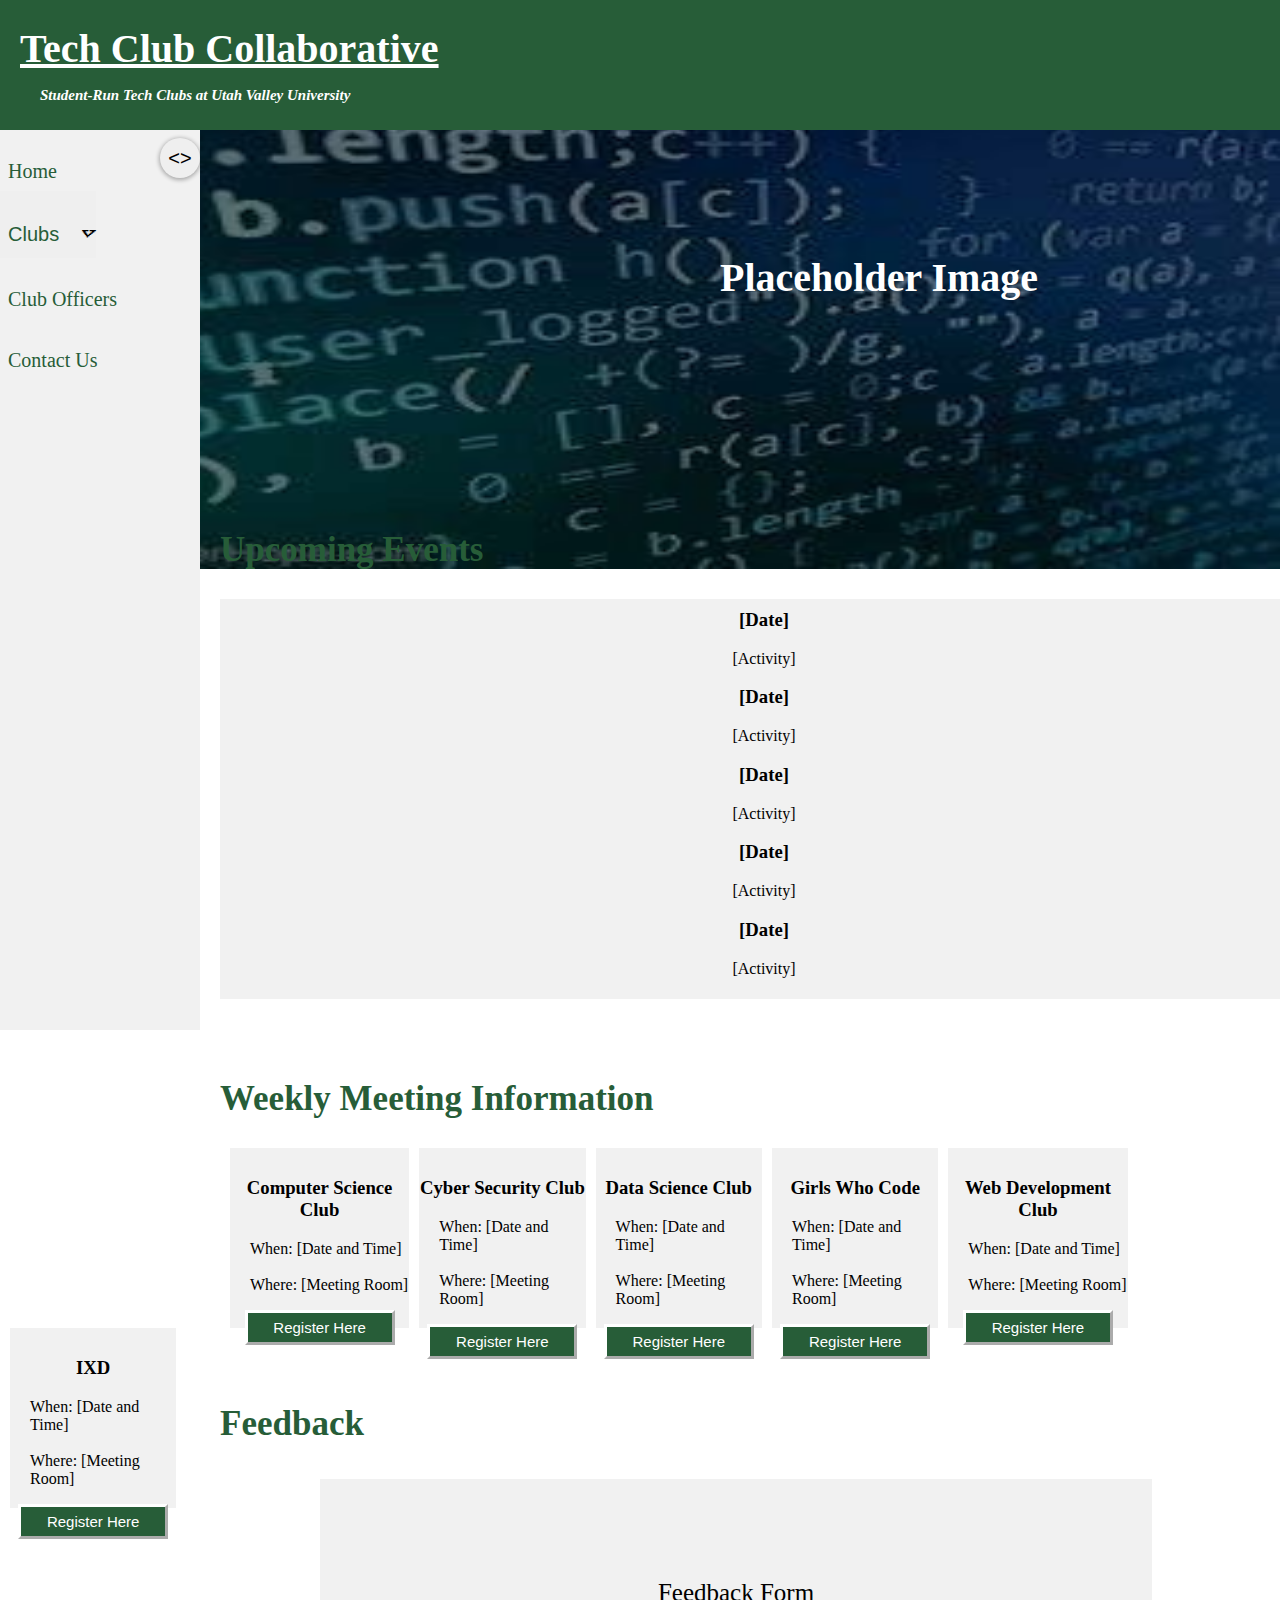
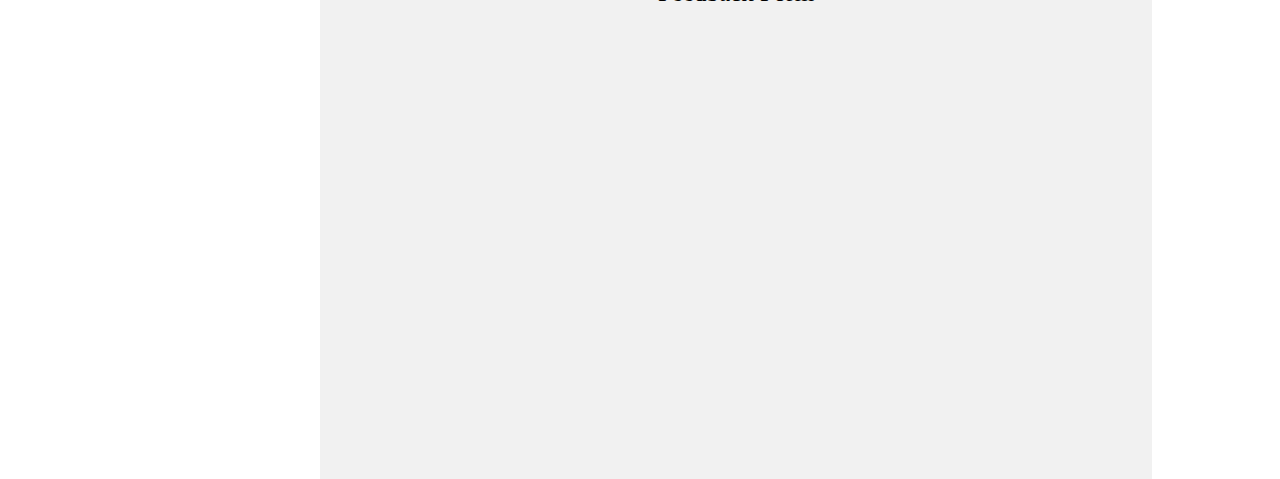
==== index.html @ 403893b6 "Rename Draft2.html to index.html" ====
<!DOCTYPE html>
<link rel="stylesheet" href="Draft2.css">

<title>Tech Club Hub</title>

                                            <!--Create Sidebar Menu-->

<div class="sidebar">
    <button class="open-close"><></button>
    <a href="#home" class="main-content">Home</a>
    <button class="dropdown-btn">Clubs
        <i id ="fa-caret-down">&nbsp;&nbsp;&nbsp;🢗</i>
    </button>
        <div id="dropdown-container" class="main-content">
            <a href="#compsci" style="font-size:15px;padding-left:25px;padding-top:0px;">Computer Science</a>
            <a href="compsec" style="font-size:15px;padding-left:25px;">Cyber Security</a>
            <a href="datasci" style="font-size:15px;padding-left:25px;">Data Science</a>
            <a href="girlcode" style="font-size:15px;padding-left:25px;">Girls Who Code</a>
            <a href="webdev" style="font-size:15px;padding-left:25px;">Web Development</a>
            <a href="ixd" style="font-size:15px;padding-left:25px;">IXD</a>
        </div>
    <a href="#registration" class="main-content">Club Officers</a>
    <a href="#feedback" class="main-content">Contact Us</a>

<!--Create JavaScript to Allow Sidebar Menu to Collapse-->
<script>
const sidebar = document.querySelector('.sidebar');
const mainContent = document.querySelector('.main-content');
document.querySelector('button').onclick = function () {
  sidebar.classList.toggle('sidebar_small');
  mainContent.classList.toggle('main-content_large')
}
</script>

<!--Create JavaScript for Dropdown Button-->

<script>
var dropdown = document.getElementsByClassName("dropdown-btn");
var i;

for (i = 0; i < dropdown.length; i++) {
    dropdown[i].addEventListener("click", function() {
        this.classList.toggle("active");
        var dropdownContent = this.nextElementSibling;
        if (dropdownContent.style.display === "block") {
            dropdownContent.style.display = "none";
        } else {
            dropdownContent.style.display = "block";
        }
      });
}
</script>

                                                    <!-- Header Information-->

</div>
<h1 class="header"><u>Tech Club Collaborative</u><p class="subheader"><i>Student-Run Tech Clubs at Utah Valley University</i></p>
<img class="hero-img" src="hero_img.jpg">

                                                        <!-- Main Body -->


<!-- Hero Image -->

<body><p style="margin-top:150px;margin-left:700px;">Placeholder Image</p>

<!-- First Section -->

<h2 id="up-events">Upcoming Events</h2>
<div class="list-box"><h3 style="padding-top:10px;">[Date]</h3><p>[Activity]<br><h3>[Date]</h3>[Activity]</p><h3>[Date]</h3>[Activity]</p><h3>[Date]</h3>[Activity]</p><h3>[Date]</h3>[Activity]</p></div>

<!-- Second Section -->

<h2 id="schedule">Weekly Meeting Information</h2>
<div id= "leftbox" class="schedule-box"><h3 style="padding-top:10px;">Computer Science Club</h3><p style="text-align:left;padding-left:20px;">When: [Date and Time]<br><br>Where: [Meeting Room]</p><button class="register-btn">Register Here</button></div>
<div id="left-middle" class="schedule-box"><h3 style="padding-top:10px;">Cyber Security Club</h3><p style="text-align:left;padding-left:20px;">When: [Date and Time]<br><br>Where: [Meeting Room]</p><button class="register-btn">Register Here</button></div>
<div id="middle" class="schedule-box"><h3 style="padding-top:10px;">Data Science Club</h3><p style="text-align:left;padding-left:20px;">When: [Date and Time]<br><br>Where: [Meeting Room]</p><button class="register-btn">Register Here</button></div>
<div id="right-middle" class="schedule-box"><h3 style="padding-top:10px;">Girls Who Code</h3><p style="text-align:left;padding-left:20px;">When: [Date and Time]<br><br>Where: [Meeting Room]</p><button class="register-btn">Register Here</button></div>
<div id= "rightbox" class="schedule-box"><h3 style="padding-top:10px;">Web Development Club</h3><p style="text-align:left;padding-left:20px;">When: [Date and Time]<br><br>Where: [Meeting Room]</p><button class="register-btn">Register Here</button></div>
<div id = "right-most" class="schedule-box"><h3 style="padding-top:10px;">IXD</h3><p style="text-align:left;padding-left:20px;">When: [Date and Time]<br><br>Where: [Meeting Room]</p><button class="register-btn">Register Here</button></div>

<!-- Third Section -->

<h3 class="feedback-lbl">Feedback</h3>
<div class="feedback-form"><p style="font-size:25px;text-align:center;padding-top:100px;">Feedback Form</p></div>



</body>
</html>
---- Draft2.css ----
/* Create classes for Sidebar Menu */

.sidebar {
    margin-top: 130px;
    padding: 0;
    width: 200px;
    background-color: #f1f1f1;
    position: fixed;
    height: 100%;
    overflow: auto;
}

.sidebar a {
    text-decoration: none;
    padding: 30px 0px 8px 8px;
    font-size: 20px;
    color: #275D38;
    display: block;
}

.open-close {
    position: absolute;
    border: none;
    height: 40px;
    width: 40px;
    border-radius: 100%;
    box-shadow: 0px 1px 4px 1px rgba(0 ,0, 0, .3);
    left: 100%;
    top: 0.5rem;
    transform: translateX(-100%);
    cursor: pointer;
    font-size: 20px;
}

.main-content {
    text-decoration: none;
    padding: 30px 0px 8px 8px;
    font-size: 20px;
    color: #275D38;
    display: block;
    transition: 0.5s ease;
}

.dropdown-btn {
    font-size: 20px;
    padding: 32px 0px 8px 8px;
    color: #275D38;
    border: none;
    outline: none;
    cursor: pointer;
}

#dropdown-container {
    display: none;
    background-color: white;
    padding-left: 8px;
    width: 100%;
}

#fa-caret-down {
    float: right;
    padding-top: 4px;
    color: black;
    height: 100%;
}

.sidebar_small {
    width: 3%;
}

.main-content_large {
    width: 90%;
}


/* Create Classes for Hero Image and Header */

.header {
    margin-left: 0px;
    margin-top: 0px;
    font-size: 40px;
    color: white;
    background-color: #275D38;
    padding-left: 20px;
    padding-top: 25px;
    height: 105px;
}

.subheader {
    margin-left: 20px;
    font-size: 15px;
}
.hero-img {
    width: 98.5%;
    height: 50%;
    z-index: -5;
    position: absolute;
    margin: 0px;
}

/* Create Classes for Main Content */

body {
    margin: 0px;
    padding: 0px;
}

#up-events {
    margin-top:400px;
    color:#275D38;
    margin-left: 220px;
    font-size: 35px;
}

.list-box {
    width: 85%;
    height: 400px;
    margin-left: 220px;
    background-color: #f1f1f1;
    text-align: center;
}

#schedule {
    margin-left: 220px;
    font-size: 35px;
    color: #275D38;
    margin-top: 80px;
}

.schedule-box {
    width: 22%;
    height: 180px;
    background-color: #f1f1f1;
    text-align: center;
    margin-left: 250px;
}

.register-btn {
    width: 150px;
    height: 35px;
    background-color:#275D38;
    color: white;
    font-size: 15px;
    border-color: white;
    border-width: 3px;
}

#leftbox{
    float: left;
    width: 14%;
    margin-left: 230px;
}

#left-middle {
    float: left;
    width: 13%;
    margin-left: 10px;
}

#middle {
    float: left;
    width: 13%;
    margin-left: 10px;
}

#right-middle {
    float:left;
    width: 13%;
    margin-left: 10px;
}

#rightbox {
    float: left;
    width: 14%;
    margin-left: 10px;
}

#right-most {
    float: left;
    width: 13%;
    margin-left: 10px;
}

.feedback-lbl {
    font-size: 35px;
    color:#275D38;
    margin-left: 220px;
    padding-top: 250px;
}

.feedback-form {
    width: 65%;
    height: 600px;
    margin-left: 320px;
    background-color: #f1f1f1;
    text-align: center;
}
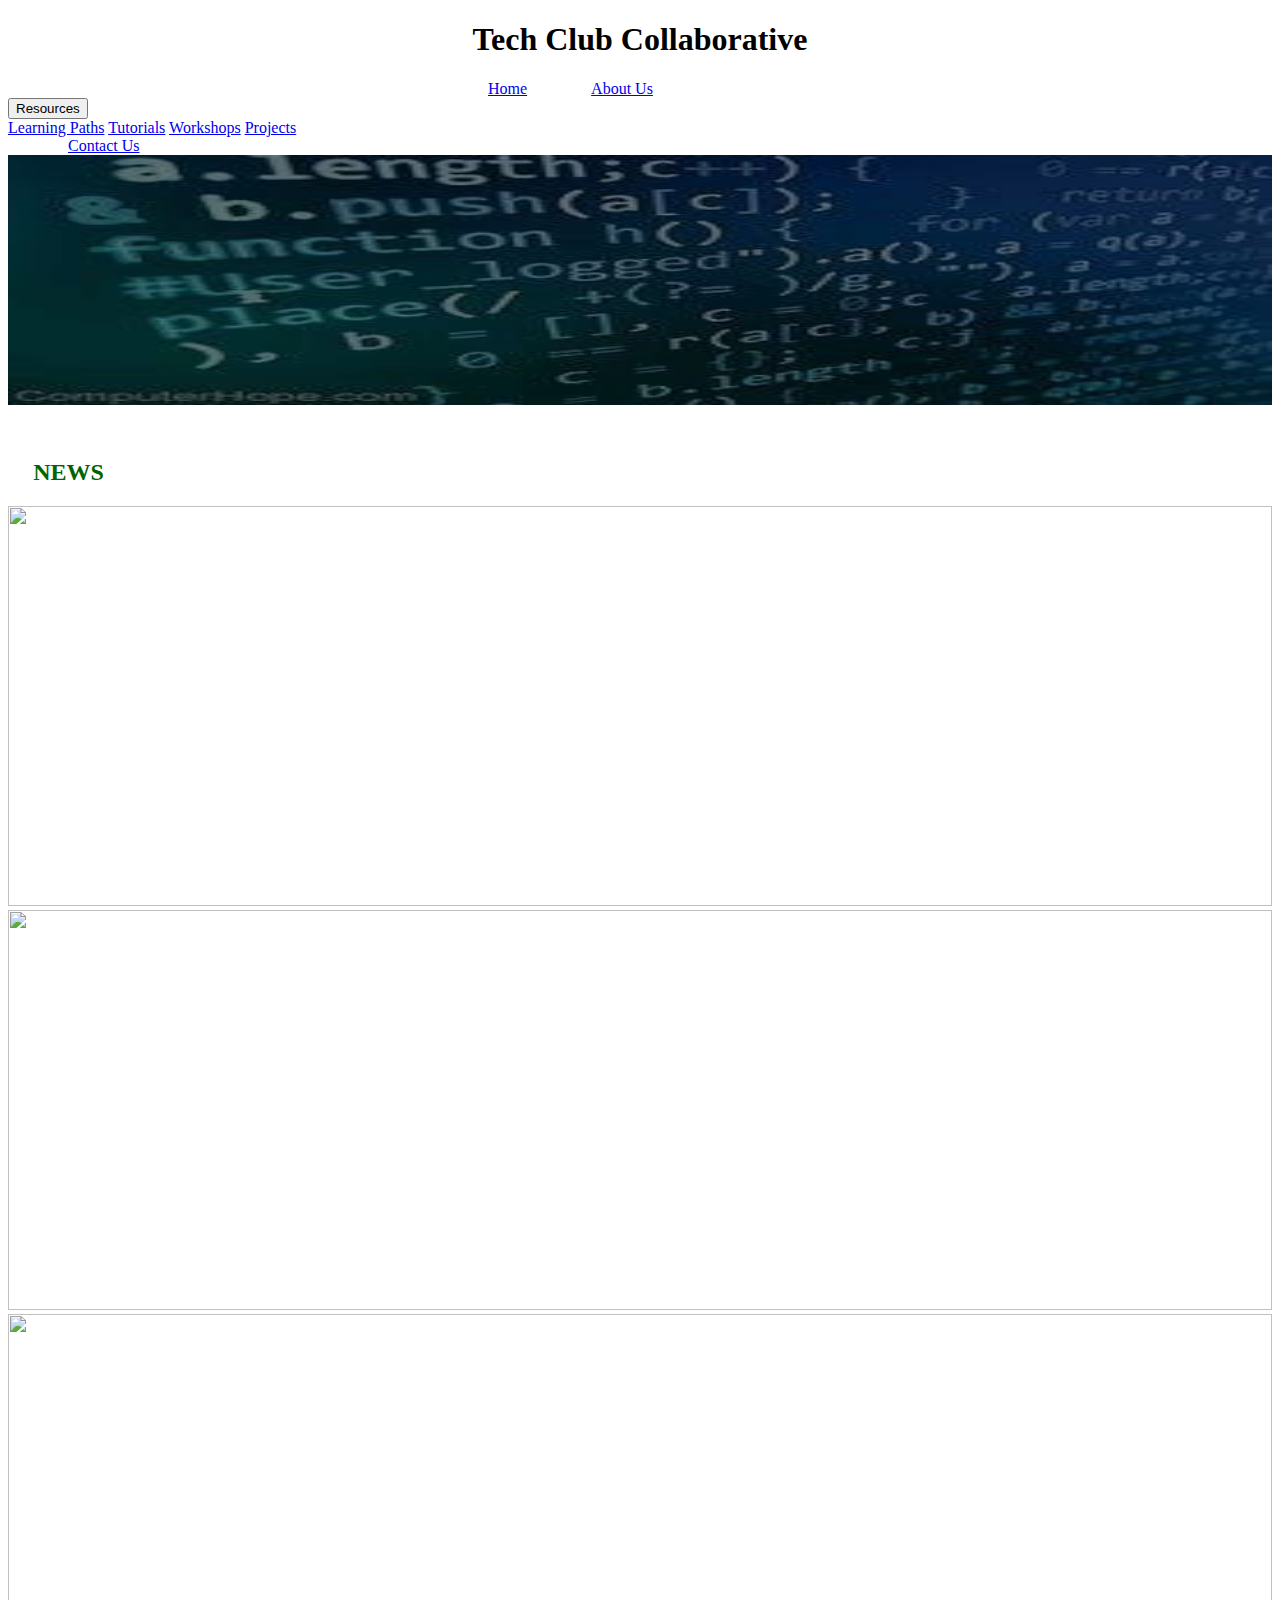
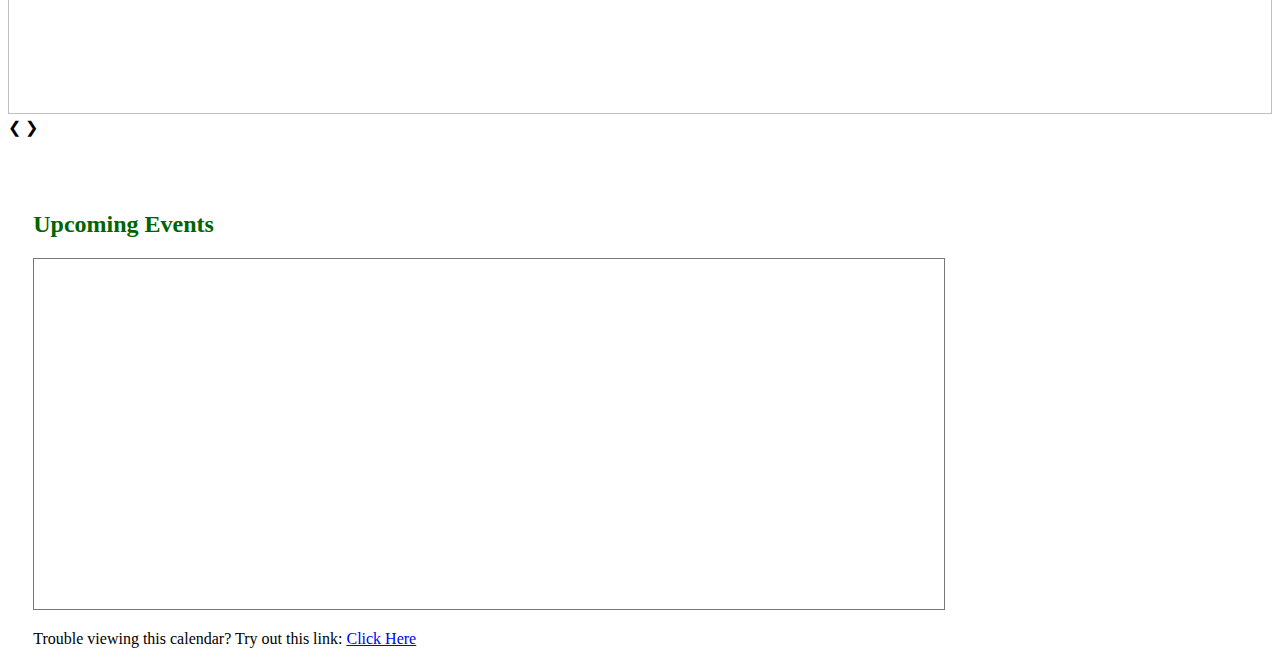
==== commit 533ff797: "Update index.html" ====
--- a/index.html
+++ b/index.html
@@ -1,90 +1,63 @@
 <!DOCTYPE html>
-<link rel="stylesheet" href="Draft2.css">
 
-<title>Tech Club Hub</title>
+<link rel="stylesheet" href="collaborative.css">
+<title>Tech Club Collaborative: Home</title>
 
-                                            <!--Create Sidebar Menu-->
+<header style="width:100%;z-index:2;">
+    <h1 style="text-align:center;">Tech Club Collaborative</h1>
+    <div class="navbar">
+        <a href="index.html" style="margin-left:480px;">Home</a>
+        <a href="About.html" style="margin-left:60px;">About Us</a>
+        <div class="dropdown">
+          <button class="dropbtn">Resources
+            <i class="fa fa-caret-down"></i>
+          </button>
+          <div class="dropdown-content">
+            <a href="LearningPath.html">Learning Paths</a>
+            <a href="Tutorials.html">Tutorials</a>
+            <a href="Workshops.html">Workshops</a>
+            <a href="Projects.html">Projects</a>
+          </div>
+        </div>
+        <a href="Contact.html" style="margin-left:60px;">Contact Us</a>
+      </div>
+  </header>
+  <div class="container">
+    <img style="width:100%;padding-top:0px;margin-top:0px;height:250px;z-index:-1;position:relative;filter: brightness(100%);" src="/hero_img.jpg" alt="Snow" style="width:100%;">
+  </div>
+  <h2 style="text-align:left;color:darkgreen;padding-left:2%;margin-top:4%;" id="upcomingevents">NEWS</h2>
+  <!-- Slideshow container -->
+<div class="slideshow-container">
 
-<div class="sidebar">
-    <button class="open-close"><></button>
-    <a href="#home" class="main-content">Home</a>
-    <button class="dropdown-btn">Clubs
-        <i id ="fa-caret-down">&nbsp;&nbsp;&nbsp;🢗</i>
-    </button>
-        <div id="dropdown-container" class="main-content">
-            <a href="#compsci" style="font-size:15px;padding-left:25px;padding-top:0px;">Computer Science</a>
-            <a href="compsec" style="font-size:15px;padding-left:25px;">Cyber Security</a>
-            <a href="datasci" style="font-size:15px;padding-left:25px;">Data Science</a>
-            <a href="girlcode" style="font-size:15px;padding-left:25px;">Girls Who Code</a>
-            <a href="webdev" style="font-size:15px;padding-left:25px;">Web Development</a>
-            <a href="ixd" style="font-size:15px;padding-left:25px;">IXD</a>
-        </div>
-    <a href="#registration" class="main-content">Club Officers</a>
-    <a href="#feedback" class="main-content">Contact Us</a>
+  <!-- Full-width images with number and caption text -->
+  <div class="mySlides fade">
+   <img src="/Images/placeholder1.jfif" style="width:100%;height:400px;">
+  </div>
 
-<!--Create JavaScript to Allow Sidebar Menu to Collapse-->
-<script>
-const sidebar = document.querySelector('.sidebar');
-const mainContent = document.querySelector('.main-content');
-document.querySelector('button').onclick = function () {
-  sidebar.classList.toggle('sidebar_small');
-  mainContent.classList.toggle('main-content_large')
-}
-</script>
+  <div class="mySlides fade">
+    <img src="/Images/placeholder2.jfif" style="width:100%;height:400px;">
+  </div>
 
-<!--Create JavaScript for Dropdown Button-->
+  <div class="mySlides fade">
+    <img src="/Images/placeholder3.jfif" style="width:100%;height:400px;">
+  </div>
 
-<script>
-var dropdown = document.getElementsByClassName("dropdown-btn");
-var i;
+  <!-- Next and previous buttons -->
+  <a class="prev" onclick="plusSlides(-1)">&#10094;</a>
+  <a class="next" onclick="plusSlides(1)">&#10095;</a>
+</div>
+<br>
 
-for (i = 0; i < dropdown.length; i++) {
-    dropdown[i].addEventListener("click", function() {
-        this.classList.toggle("active");
-        var dropdownContent = this.nextElementSibling;
-        if (dropdownContent.style.display === "block") {
-            dropdownContent.style.display = "none";
-        } else {
-            dropdownContent.style.display = "block";
-        }
-      });
-}
-</script>
-
-                                                    <!-- Header Information-->
-
+<!-- The dots/circles -->
+<div style="text-align:center">
+  <span class="dot" onclick="currentSlide(1)"></span>
+  <span class="dot" onclick="currentSlide(2)"></span>
+  <span class="dot" onclick="currentSlide(3)"></span>
 </div>
-<h1 class="header"><u>Tech Club Collaborative</u><p class="subheader"><i>Student-Run Tech Clubs at Utah Valley University</i></p>
-<img class="hero-img" src="hero_img.jpg">
-
-                                                        <!-- Main Body -->
-
-
-<!-- Hero Image -->
-
-<body><p style="margin-top:150px;margin-left:700px;">Placeholder Image</p>
-
-<!-- First Section -->
-
-<h2 id="up-events">Upcoming Events</h2>
-<div class="list-box"><h3 style="padding-top:10px;">[Date]</h3><p>[Activity]<br><h3>[Date]</h3>[Activity]</p><h3>[Date]</h3>[Activity]</p><h3>[Date]</h3>[Activity]</p><h3>[Date]</h3>[Activity]</p></div>
-
-<!-- Second Section -->
-
-<h2 id="schedule">Weekly Meeting Information</h2>
-<div id= "leftbox" class="schedule-box"><h3 style="padding-top:10px;">Computer Science Club</h3><p style="text-align:left;padding-left:20px;">When: [Date and Time]<br><br>Where: [Meeting Room]</p><button class="register-btn">Register Here</button></div>
-<div id="left-middle" class="schedule-box"><h3 style="padding-top:10px;">Cyber Security Club</h3><p style="text-align:left;padding-left:20px;">When: [Date and Time]<br><br>Where: [Meeting Room]</p><button class="register-btn">Register Here</button></div>
-<div id="middle" class="schedule-box"><h3 style="padding-top:10px;">Data Science Club</h3><p style="text-align:left;padding-left:20px;">When: [Date and Time]<br><br>Where: [Meeting Room]</p><button class="register-btn">Register Here</button></div>
-<div id="right-middle" class="schedule-box"><h3 style="padding-top:10px;">Girls Who Code</h3><p style="text-align:left;padding-left:20px;">When: [Date and Time]<br><br>Where: [Meeting Room]</p><button class="register-btn">Register Here</button></div>
-<div id= "rightbox" class="schedule-box"><h3 style="padding-top:10px;">Web Development Club</h3><p style="text-align:left;padding-left:20px;">When: [Date and Time]<br><br>Where: [Meeting Room]</p><button class="register-btn">Register Here</button></div>
-<div id = "right-most" class="schedule-box"><h3 style="padding-top:10px;">IXD</h3><p style="text-align:left;padding-left:20px;">When: [Date and Time]<br><br>Where: [Meeting Room]</p><button class="register-btn">Register Here</button></div>
-
-<!-- Third Section -->
-
-<h3 class="feedback-lbl">Feedback</h3>
-<div class="feedback-form"><p style="font-size:25px;text-align:center;padding-top:100px;">Feedback Form</p></div>
-
-
-
+  <div style="padding-left:2%;padding-right:8%;"><br><br>
+      <h2 style="text-align:left;color:darkgreen;" id="upcomingevents">Upcoming Events</h2>
+      <iframe src="https://calendar.google.com/calendar/embed?height=350&wkst=1&bgcolor=%237CB342&ctz=America%2FDenver&mode=AGENDA&showTabs=0&showNav=0&showPrint=0&showCalendars=0&showTz=0&showDate=0&src=dXZ1ZGF0YWNsdWJAZ21haWwuY29t&color=%23039BE5" style="border:solid 1px #777" width="80%" height="350" frameborder="0" scrolling="no"></iframe>
+      <p>Trouble viewing this calendar? Try out this link: <a href="https://calendar.google.com/calendar/u/0?cid=dXZ1ZGF0YWNsdWJAZ21haWwuY29t">Click Here</a></p>
+  </div>
+ <script src="/Scripts/Slideshow.js"></script>
 </body>
-</html>
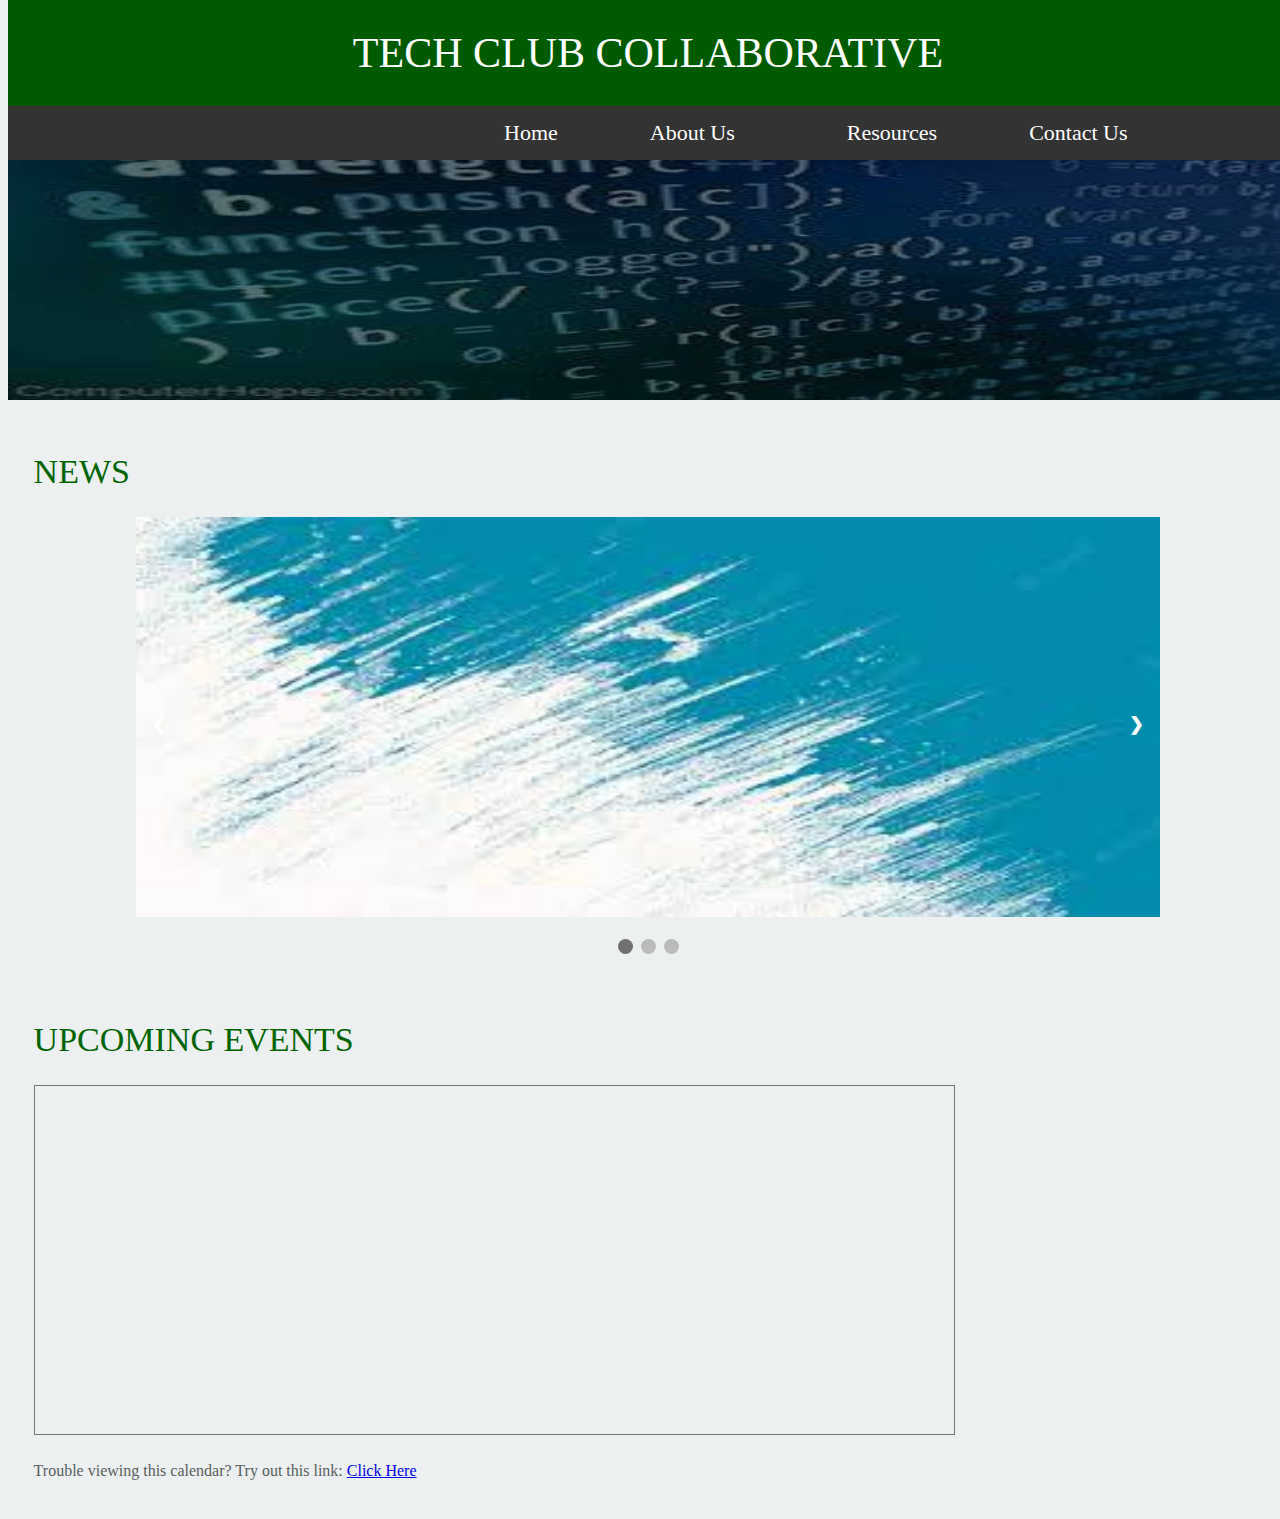
==== commit 46b97ee6: "Update index.html" ====
--- a/index.html
+++ b/index.html
@@ -23,7 +23,7 @@
       </div>
   </header>
   <div class="container">
-    <img style="width:100%;padding-top:0px;margin-top:0px;height:250px;z-index:-1;position:relative;filter: brightness(100%);" src="/hero_img.jpg" alt="Snow" style="width:100%;">
+    <img style="width:100%;padding-top:0px;margin-top:0px;height:250px;z-index:-1;position:relative;filter: brightness(100%);" src="/Images/hero_img.jpg" alt="Snow" style="width:100%;">
   </div>
   <h2 style="text-align:left;color:darkgreen;padding-left:2%;margin-top:4%;" id="upcomingevents">NEWS</h2>
   <!-- Slideshow container -->
--- a/collaborative.css
+++ b/collaborative.css
@@ -0,0 +1,255 @@
+
+
+body{
+  background-color: #ecf0f1;
+  font-family: 'Times New Roman', Times, serif;
+  font-size: 16px;
+  padding-top: 142px;
+  width: 100%;
+}
+header{
+  width: 100%;
+  height: 150px;
+  background-color: rgb(0, 91, 0);
+  text-align: left;
+  position: relative;
+  position: fixed;
+  top: 0;
+  margin-left: 0%;
+  padding-left: 0%;
+}
+
+h1{
+    font-size: 42px;
+    color: white;
+    line-height: 50px;
+    text-transform: uppercase;
+    font-weight: 100;
+  }
+
+/* Navbar container */
+.navbar {
+    overflow: hidden;
+    background-color: #333;
+    font-family: 'Times New Roman', Times, serif;
+    font-size: 22px;
+  }
+  
+  /* Links inside the navbar */
+  .navbar a {
+    float: left;
+    font-size: 22px;
+    color: white;
+    text-align: center;
+    padding: 14px 16px;
+    text-decoration: none;
+  }
+  
+  /* The dropdown container */
+  .dropdown {
+    float: left;
+    overflow: hidden;
+  }
+  
+  /* Dropdown button */
+  .dropdown .dropbtn {
+    font-size: 22px;
+    border: none;
+    outline: none;
+    color: white;
+    padding: 14px 16px;
+    background-color: inherit;
+    font-family: inherit; /* Important for vertical align on mobile phones */
+    margin-left: 80px; /* Important for vertical align on mobile phones */
+  }
+  
+  /* Add a red background color to navbar links on hover */
+  .navbar a:hover, .dropdown:hover .dropbtn {
+    background-color: rgb(185, 185, 185);
+  }
+  
+  /* Dropdown content (hidden by default) */
+  .dropdown-content {
+    display: none;
+    position: absolute;
+    background-color: #f9f9f9;
+    min-width: 16px;
+    max-width: 500px;
+    box-shadow: 0px 2px 16px 0px rgba(0,0,0,0.2);
+    z-index: 1;
+    text-align: left;
+    margin-left: 5%;
+  }
+  
+  /* Links inside the dropdown */
+  .dropdown-content a {
+    float: none;
+    color: black;
+    padding: 12px 16px;
+    text-decoration: none;
+    display: block;
+    text-align: left;
+  }
+  
+  /* Add a grey background color to dropdown links on hover */
+  .dropdown-content a:hover {
+    background-color: #ddd;
+  }
+  
+  /* Show the dropdown menu on hover */
+  .dropdown:hover .dropdown-content {
+    display: block;
+  }
+h2{
+  font-size: 34px;
+  text-transform: uppercase;
+  font-weight: 100;
+  line-height: 1;
+  color: #2c3e50;
+  text-align: center;
+}
+p{
+  margin-bottom: 2rem;
+  line-height: 2;
+  color: #595e5e;
+}
+.wrapper{
+  width: 850px;
+  margin: 0 auto;
+}
+section{
+  padding: 20px;
+  margin-bottom: 40px;
+  background-color: #fff;
+}
+
+
+.container {
+  position: relative;
+  text-align: center;
+  color: white;
+  background-image: "Screenshot 2022-11-02 140310.png";
+}
+
+/* Centered text */
+.centered {
+  position: absolute;
+  top: 45%;
+  left: 50%;
+  transform: translate(-50%, -50%);
+  z-index:1;
+  font-size:22px;
+}
+
+.grid-container {
+  display: grid;
+  column-gap: 50px;
+  row-gap: 20px;
+  margin-left: 10%;
+}
+
+.item1 {
+  grid-column: 1;
+  grid-row: 1;
+  font-size: 20px;
+  text-decoration: none;
+  color: black;
+  font-weight: bolder;
+}
+
+.item2 {
+  grid-column: 2;
+  grid-row: 1;
+  font-size: 20px;
+  text-decoration: none;
+  color: black;
+}
+
+
+* {box-sizing:border-box}
+
+/* Slideshow container */
+.slideshow-container {
+  max-width: 80%;
+  position: relative;
+  margin: auto;
+}
+
+/* Hide the images by default */
+.mySlides {
+  display: none;
+}
+
+/* Next & previous buttons */
+.prev, .next {
+  cursor: pointer;
+  position: absolute;
+  top: 50%;
+  width: auto;
+  margin-top: -22px;
+  padding: 16px;
+  color: white;
+  font-weight: bold;
+  font-size: 18px;
+  transition: 0.6s ease;
+  border-radius: 0 3px 3px 0;
+  user-select: none;
+}
+
+/* Position the "next button" to the right */
+.next {
+  right: 0;
+  border-radius: 3px 0 0 3px;
+}
+
+/* On hover, add a black background color with a little bit see-through */
+.prev:hover, .next:hover {
+  background-color: rgba(0,0,0,0.8);
+}
+
+/* Caption text */
+.text {
+  color: #f2f2f2;
+  font-size: 15px;
+  padding: 8px 12px;
+  position: absolute;
+  bottom: 8px;
+  width: 100%;
+  text-align: center;
+}
+
+/* Number text (1/3 etc) */
+.numbertext {
+  color: #f2f2f2;
+  font-size: 12px;
+  padding: 8px 12px;
+  position: absolute;
+  top: 0;
+}
+
+/* The dots/bullets/indicators */
+.dot {
+  cursor: pointer;
+  height: 15px;
+  width: 15px;
+  margin: 0 2px;
+  background-color: #bbb;
+  border-radius: 50%;
+  display: inline-block;
+  transition: background-color 0.6s ease;
+}
+
+.active, .dot:hover {
+  background-color: #717171;
+}
+
+/* Fading animation */
+.fade {
+  animation-name: fade;
+  animation-duration: 1.5s;
+}
+
+@keyframes fade {
+  from {opacity: .4}
+  to {opacity: 1}
+}
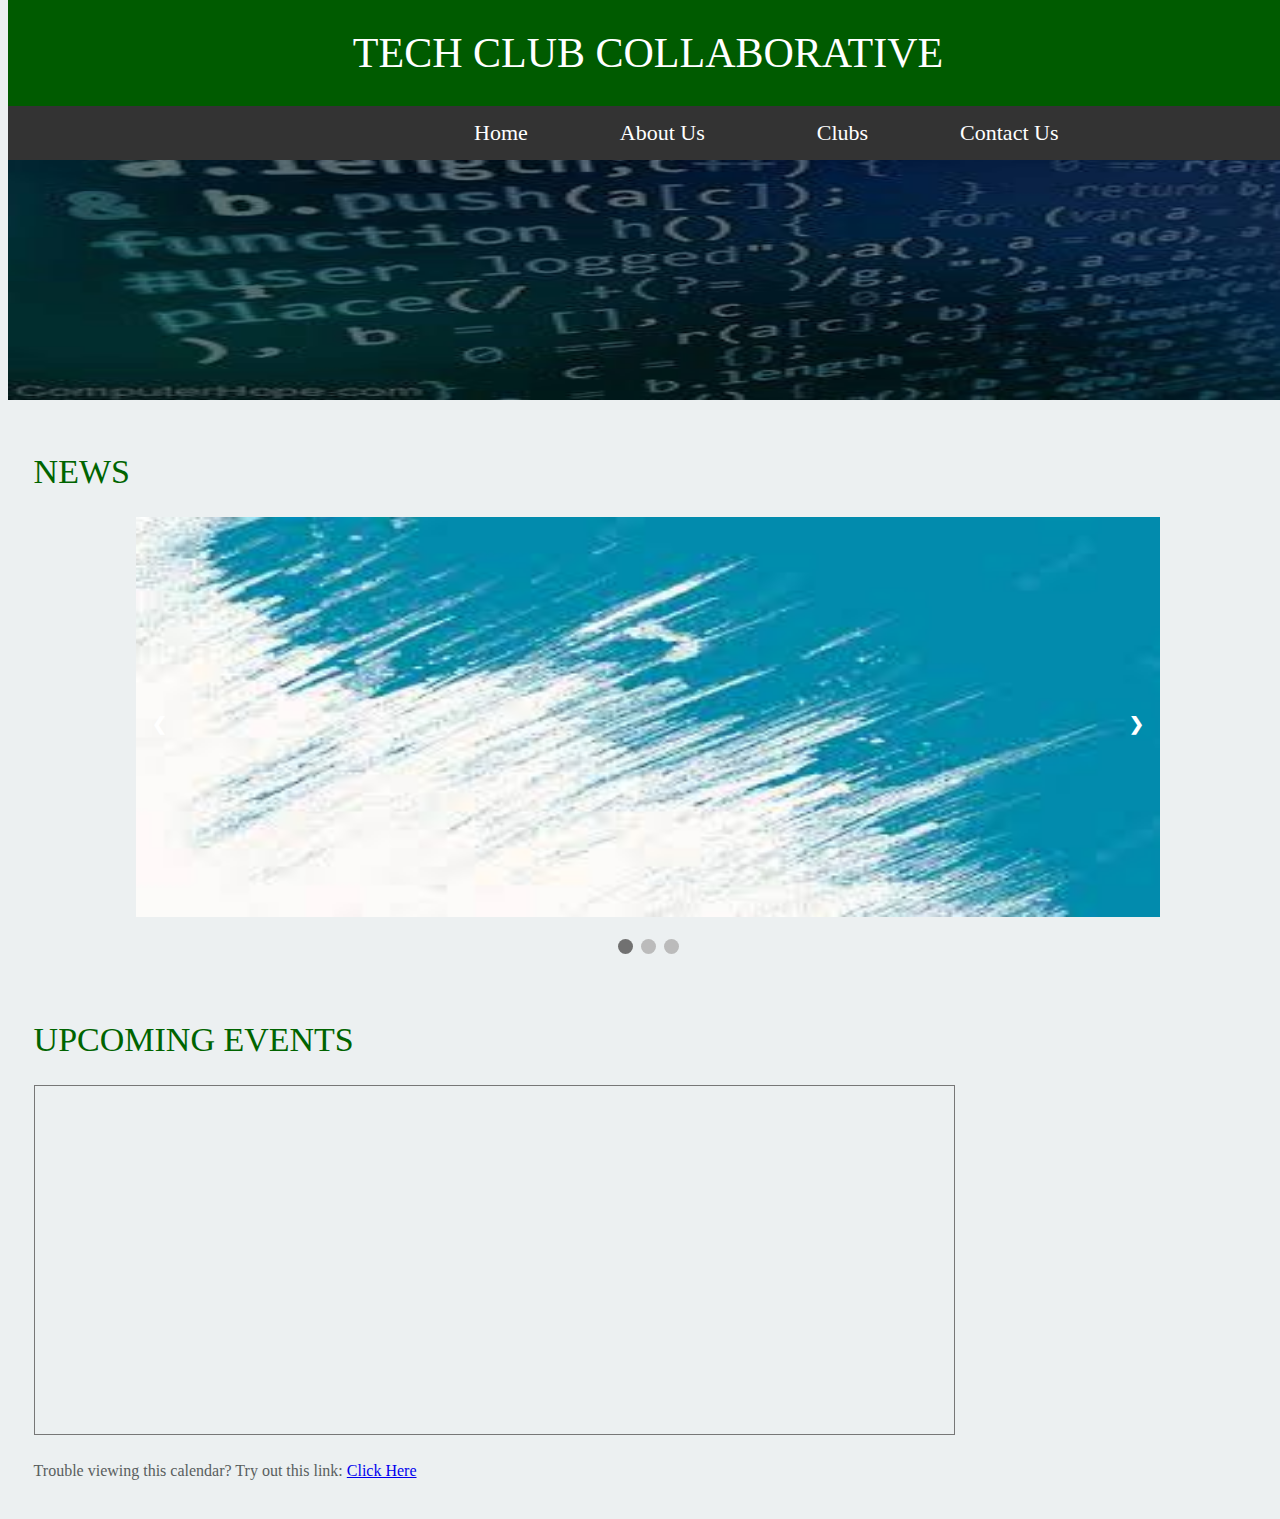
==== commit 80050940: "Update index.html" ====
--- a/index.html
+++ b/index.html
@@ -6,17 +6,18 @@
 <header style="width:100%;z-index:2;">
     <h1 style="text-align:center;">Tech Club Collaborative</h1>
     <div class="navbar">
-        <a href="index.html" style="margin-left:480px;">Home</a>
-        <a href="About.html" style="margin-left:60px;">About Us</a>
+        <a style="margin-left:450px;">Home</a>
+        <a style="margin-left:60px;">About Us</a>
         <div class="dropdown">
-          <button class="dropbtn">Resources
-            <i class="fa fa-caret-down"></i>
+          <button class="dropbtn">Clubs
           </button>
           <div class="dropdown-content">
-            <a href="LearningPath.html">Learning Paths</a>
-            <a href="Tutorials.html">Tutorials</a>
-            <a href="Workshops.html">Workshops</a>
-            <a href="Projects.html">Projects</a>
+            <a>Audio</a>
+            <a>Computer Science</a>
+            <a>CyberSecurity</a>
+            <a>Data Science</a>
+            <a>IXD</a>
+            <a>Web Development</a>
           </div>
         </div>
         <a href="Contact.html" style="margin-left:60px;">Contact Us</a>
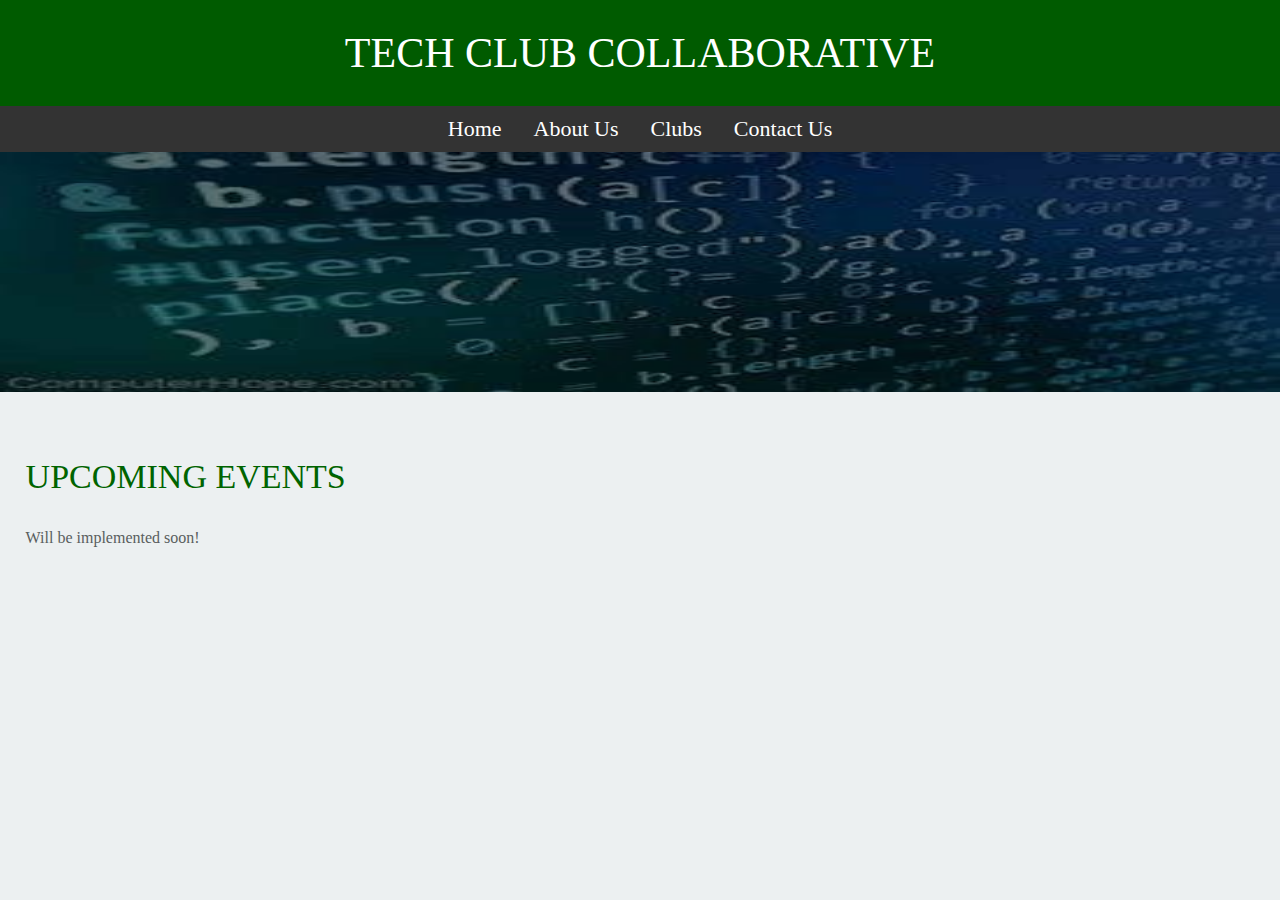
==== commit a1f12ab4: "Skill issue" ====
--- a/index.html
+++ b/index.html
@@ -3,62 +3,37 @@
 <link rel="stylesheet" href="collaborative.css">
 <title>Tech Club Collaborative: Home</title>
 
-<header style="width:100%;z-index:2;">
+<header>
     <h1 style="text-align:center;">Tech Club Collaborative</h1>
     <div class="navbar">
-        <a style="margin-left:450px;">Home</a>
-        <a style="margin-left:60px;">About Us</a>
+			<div><a>Home</a></div>
+			<div><a>About Us</a></div>
         <div class="dropdown">
-          <button class="dropbtn">Clubs
-          </button>
+          <a class="dropbtn">Clubs
+          </a>
           <div class="dropdown-content">
-            <a>Audio</a>
+            <a href="/Individual Club Sites/Audio.html">Audio</a>
             <a>Computer Science</a>
             <a>CyberSecurity</a>
-            <a>Data Science</a>
+            <a href="https://datascienceclubuvu.github.io/index.html">Data Science</a>
             <a>IXD</a>
             <a>Web Development</a>
           </div>
         </div>
-        <a href="Contact.html" style="margin-left:60px;">Contact Us</a>
+				<div><a href="Contact.html">Contact Us</a></div>
       </div>
   </header>
   <div class="container">
-    <img style="width:100%;padding-top:0px;margin-top:0px;height:250px;z-index:-1;position:relative;filter: brightness(100%);" src="/Images/hero_img.jpg" alt="Snow" style="width:100%;">
+    <img class="hero" src="Images/hero_img.jpg" alt="Snow" style="width:100%;">
   </div>
-  <h2 style="text-align:left;color:darkgreen;padding-left:2%;margin-top:4%;" id="upcomingevents">NEWS</h2>
   <!-- Slideshow container -->
-<div class="slideshow-container">
-
-  <!-- Full-width images with number and caption text -->
-  <div class="mySlides fade">
-   <img src="/Images/placeholder1.jfif" style="width:100%;height:400px;">
-  </div>
-
-  <div class="mySlides fade">
-    <img src="/Images/placeholder2.jfif" style="width:100%;height:400px;">
-  </div>
-
-  <div class="mySlides fade">
-    <img src="/Images/placeholder3.jfif" style="width:100%;height:400px;">
-  </div>
-
-  <!-- Next and previous buttons -->
-  <a class="prev" onclick="plusSlides(-1)">&#10094;</a>
-  <a class="next" onclick="plusSlides(1)">&#10095;</a>
-</div>
-<br>
 
 <!-- The dots/circles -->
-<div style="text-align:center">
-  <span class="dot" onclick="currentSlide(1)"></span>
-  <span class="dot" onclick="currentSlide(2)"></span>
-  <span class="dot" onclick="currentSlide(3)"></span>
-</div>
   <div style="padding-left:2%;padding-right:8%;"><br><br>
       <h2 style="text-align:left;color:darkgreen;" id="upcomingevents">Upcoming Events</h2>
-      <iframe src="https://calendar.google.com/calendar/embed?height=350&wkst=1&bgcolor=%237CB342&ctz=America%2FDenver&mode=AGENDA&showTabs=0&showNav=0&showPrint=0&showCalendars=0&showTz=0&showDate=0&src=dXZ1ZGF0YWNsdWJAZ21haWwuY29t&color=%23039BE5" style="border:solid 1px #777" width="80%" height="350" frameborder="0" scrolling="no"></iframe>
-      <p>Trouble viewing this calendar? Try out this link: <a href="https://calendar.google.com/calendar/u/0?cid=dXZ1ZGF0YWNsdWJAZ21haWwuY29t">Click Here</a></p>
+			<!--<iframe src="https://calendar.google.com/calendar/embed?height=350&wkst=1&bgcolor=%237CB342&ctz=America%2FDenver&mode=AGENDA&showTabs=0&showNav=0&showPrint=0&showCalendars=0&showTz=0&showDate=0&src=dXZ1ZGF0YWNsdWJAZ21haWwuY29t&color=%23039BE5" style="border:solid 1px #777" width="80%" height="350" frameborder="0" scrolling="no"></iframe> 
+     <p>Trouble viewing this calendar? Try out this link: <a href="https://calendar.google.com/calendar/u/0?cid=dXZ1ZGF0YWNsdWJAZ21haWwuY29t">Click Here</a></p>-->
+		 <p>Will be implemented soon!</p>
   </div>
  <script src="/Scripts/Slideshow.js"></script>
 </body>
--- a/collaborative.css
+++ b/collaborative.css
@@ -1,106 +1,103 @@
-
-
-body{
+body {
+  margin: 0;
   background-color: #ecf0f1;
-  font-family: 'Times New Roman', Times, serif;
+  font-family: "Times New Roman", Times, serif;
   font-size: 16px;
   padding-top: 142px;
   width: 100%;
 }
-header{
+header {
   width: 100%;
   height: 150px;
   background-color: rgb(0, 91, 0);
-  text-align: left;
-  position: relative;
   position: fixed;
   top: 0;
   margin-left: 0%;
   padding-left: 0%;
 }
 
-h1{
-    font-size: 42px;
-    color: white;
-    line-height: 50px;
-    text-transform: uppercase;
-    font-weight: 100;
-  }
+h1 {
+  font-size: 42px;
+  color: white;
+  line-height: 50px;
+  text-transform: uppercase;
+  font-weight: 100;
+}
 
 /* Navbar container */
 .navbar {
-    overflow: hidden;
-    background-color: #333;
-    font-family: 'Times New Roman', Times, serif;
-    font-size: 22px;
-  }
-  
-  /* Links inside the navbar */
-  .navbar a {
-    float: left;
-    font-size: 22px;
-    color: white;
-    text-align: center;
-    padding: 14px 16px;
-    text-decoration: none;
-  }
-  
-  /* The dropdown container */
-  .dropdown {
-    float: left;
-    overflow: hidden;
-  }
-  
-  /* Dropdown button */
-  .dropdown .dropbtn {
-    font-size: 22px;
-    border: none;
-    outline: none;
-    color: white;
-    padding: 14px 16px;
-    background-color: inherit;
-    font-family: inherit; /* Important for vertical align on mobile phones */
-    margin-left: 80px; /* Important for vertical align on mobile phones */
-  }
-  
-  /* Add a red background color to navbar links on hover */
-  .navbar a:hover, .dropdown:hover .dropbtn {
-    background-color: rgb(185, 185, 185);
-  }
-  
-  /* Dropdown content (hidden by default) */
-  .dropdown-content {
-    display: none;
-    position: absolute;
-    background-color: #f9f9f9;
-    min-width: 16px;
-    max-width: 500px;
-    box-shadow: 0px 2px 16px 0px rgba(0,0,0,0.2);
-    z-index: 1;
-    text-align: left;
-    margin-left: 5%;
-  }
-  
-  /* Links inside the dropdown */
-  .dropdown-content a {
-    float: none;
-    color: black;
-    padding: 12px 16px;
-    text-decoration: none;
-    display: block;
-    text-align: left;
-  }
-  
-  /* Add a grey background color to dropdown links on hover */
-  .dropdown-content a:hover {
-    background-color: #ddd;
-  }
-  
-  /* Show the dropdown menu on hover */
-  .dropdown:hover .dropdown-content {
-    display: block;
-  }
-h2{
+  overflow: hidden;
+  background-color: #333;
+  font-family: "Times New Roman", Times, serif;
+  font-size: 22px;
+  display: flex;
+  flex-wrap: wrap;
+  justify-content: center;
+  padding: 10px 0;
+}
+
+/* Links inside the navbar */
+.navbar a {
+  font-size: 22px;
+  color: white;
+  text-align: center;
+  padding: 14px 16px;
+  text-decoration: none;
+}
+
+/* The dropdown container */
+.dropdown {
+  overflow: hidden;
+}
+
+/* Dropdown button */
+.dropdown .dropbtn {
+  font-size: 22px;
+  border: none;
+  outline: none;
+  color: white;
+  background-color: inherit;
+  font-family: inherit; /* Important for vertical align on mobile phones */
+}
+
+/* Add a red background color to navbar links on hover */
+.navbar a:hover,
+.dropdown:hover .dropbtn {
+  background-color: rgb(185, 185, 185);
+}
+
+/* Dropdown content (hidden by default) */
+.dropdown-content {
+  display: none;
+  position: absolute;
+  background-color: #f9f9f9;
+  min-width: 16px;
+  max-width: 500px;
+  box-shadow: 0px 2px 16px 0px rgba(0, 0, 0, 0.2);
+  z-index: 1;
+  text-align: left;
+}
+
+/* Links inside the dropdown */
+.dropdown-content a {
+  float: none;
+  color: black;
+  padding: 12px 16px;
+  text-decoration: none;
+  display: block;
+  text-align: left;
+}
+
+/* Add a grey background color to dropdown links on hover */
+.dropdown-content a:hover {
+  background-color: #ddd;
+}
+
+/* Show the dropdown menu on hover */
+.dropdown:hover .dropdown-content {
+  display: block;
+}
+h2 {
   font-size: 34px;
   text-transform: uppercase;
   font-weight: 100;
@@ -108,22 +105,21 @@
   color: #2c3e50;
   text-align: center;
 }
-p{
+p {
   margin-bottom: 2rem;
   line-height: 2;
   color: #595e5e;
 }
-.wrapper{
+.wrapper {
   width: 850px;
   margin: 0 auto;
 }
-section{
+section {
   padding: 20px;
   margin-bottom: 40px;
   background-color: #fff;
 }
 
-
 .container {
   position: relative;
   text-align: center;
@@ -137,8 +133,8 @@
   top: 45%;
   left: 50%;
   transform: translate(-50%, -50%);
-  z-index:1;
-  font-size:22px;
+  z-index: 1;
+  font-size: 22px;
 }
 
 .grid-container {
@@ -165,8 +161,9 @@
   color: black;
 }
 
-
-* {box-sizing:border-box}
+* {
+  box-sizing: border-box;
+}
 
 /* Slideshow container */
 .slideshow-container {
@@ -181,7 +178,8 @@
 }
 
 /* Next & previous buttons */
-.prev, .next {
+.prev,
+.next {
   cursor: pointer;
   position: absolute;
   top: 50%;
@@ -203,8 +201,9 @@
 }
 
 /* On hover, add a black background color with a little bit see-through */
-.prev:hover, .next:hover {
-  background-color: rgba(0,0,0,0.8);
+.prev:hover,
+.next:hover {
+  background-color: rgba(0, 0, 0, 0.8);
 }
 
 /* Caption text */
@@ -239,7 +238,8 @@
   transition: background-color 0.6s ease;
 }
 
-.active, .dot:hover {
+.active,
+.dot:hover {
   background-color: #717171;
 }
 
@@ -250,6 +250,20 @@
 }
 
 @keyframes fade {
-  from {opacity: .4}
-  to {opacity: 1}
-}
+  from {
+    opacity: 0.4;
+  }
+  to {
+    opacity: 1;
+  }
+}
+
+.hero {
+  width: 100%;
+  padding-top: 0px;
+  margin-top: 0px;
+  height: 250px;
+  z-index: -1;
+  position: relative;
+  filter: brightness(100%);
+}
